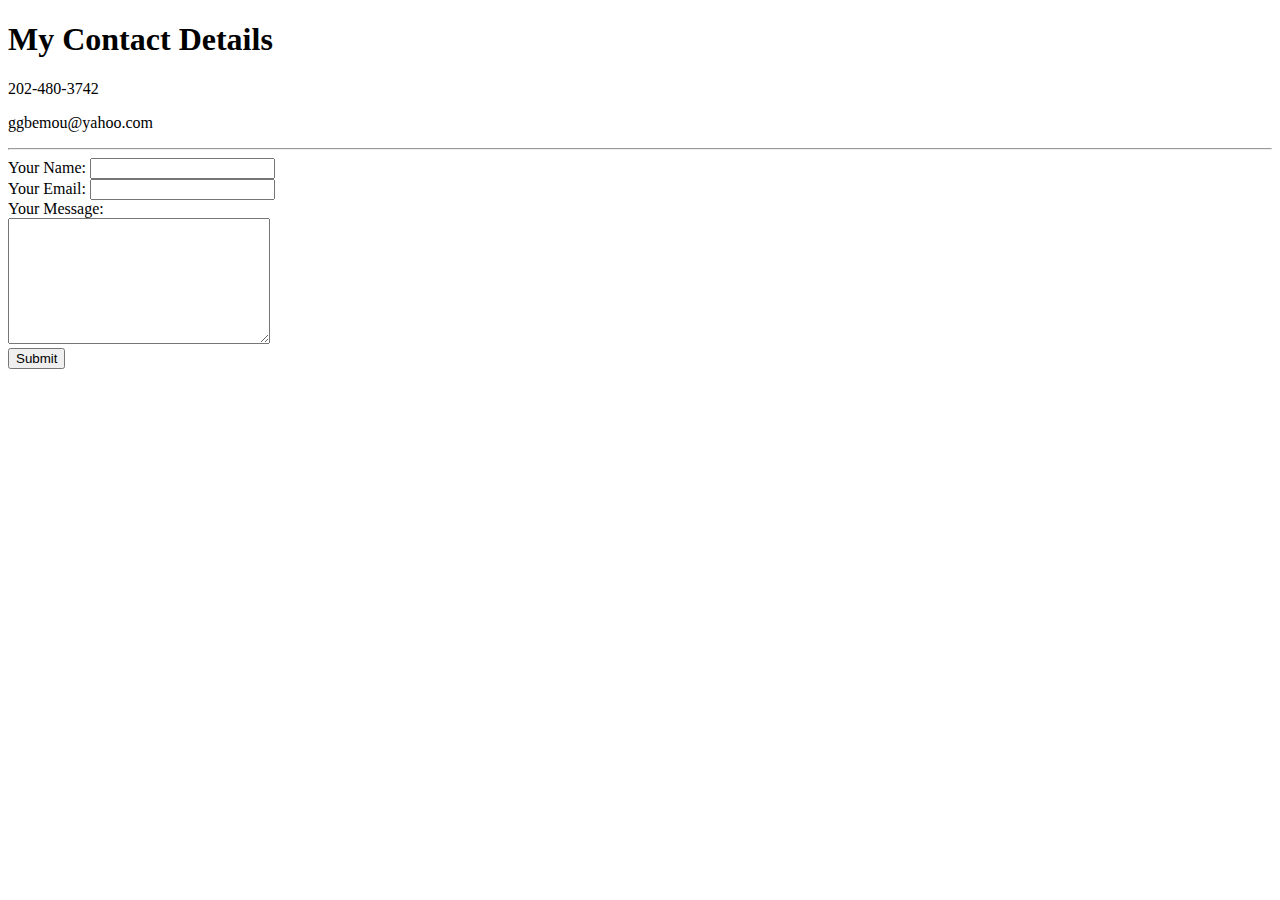
==== contact-me.html @ 090b5fec "Add files via upload" ====
<!Doctype html>
<html lang="en">
<head>
  <meta name="viewport" content="width=device-whidth, intial-scale=1">
  <title>Gata's Contact Information</title>
</head>
<body>
  <h1> My Contact Details</h1>
  <p class="Phone"> 202-480-3742</P>
    <P class="email">ggbemou@yahoo.com</p>
      <hr>
      <form  action="mailto:ggbemou@yahoo.com" method='post' enctype="text/plain">
        <label>Your Name:</label>
        <input type="text" name="yourName" value=""><br>
        <label>Your Email:</label>
        <input type="text" name="yourEmail" value=""><br>
        <label>Your Message:</label><br>
        <textarea name="yourMessage" rows="8" cols="30"></textarea><br>
        <input type="submit" name="">
      </form>
    </body>
    </html>
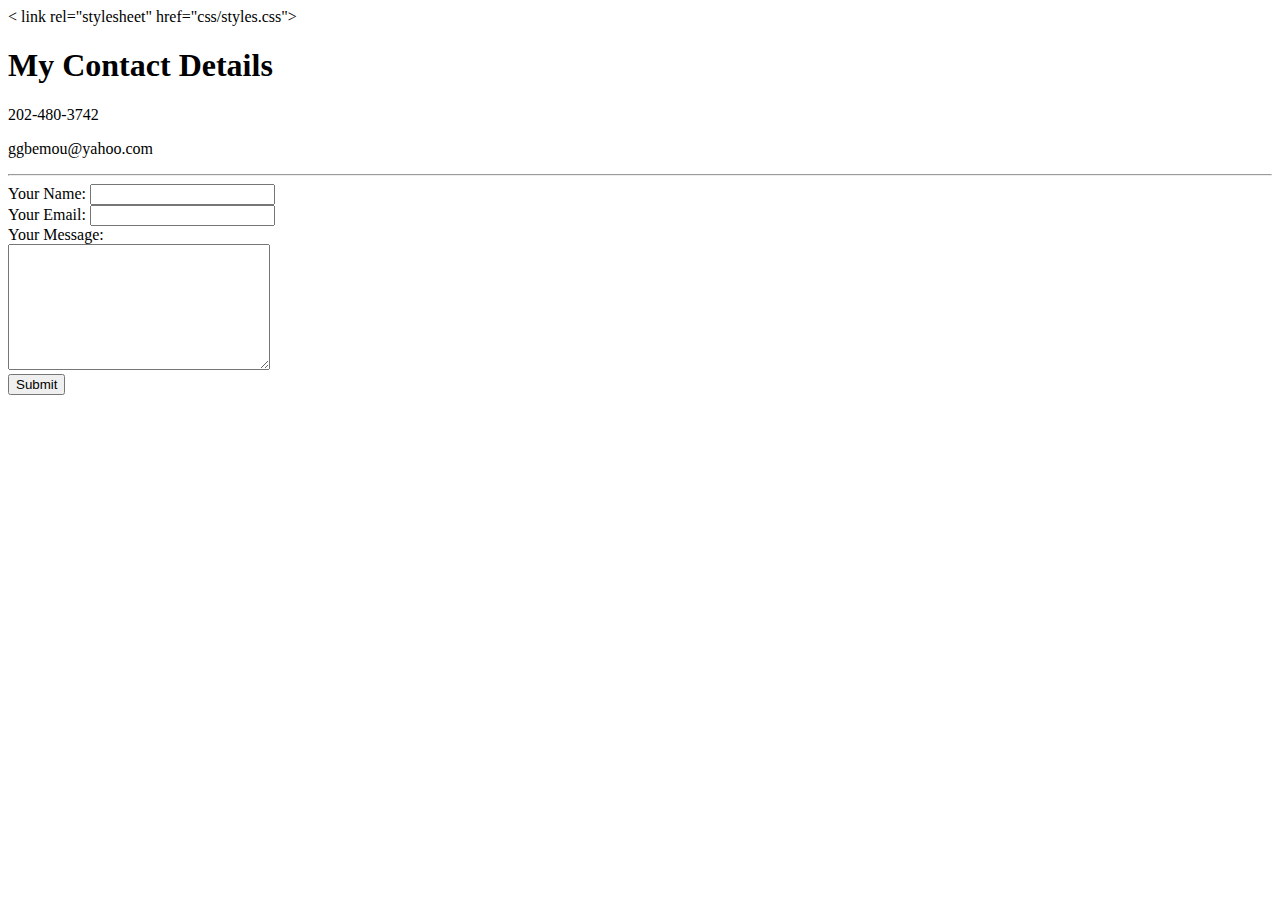
==== commit ef33e3fb: "Add files via upload" ====
--- a/contact-me.html
+++ b/contact-me.html
@@ -3,6 +3,7 @@
 <head>
   <meta name="viewport" content="width=device-whidth, intial-scale=1">
   <title>Gata's Contact Information</title>
+  < link rel="stylesheet" href="css/styles.css">
 </head>
 <body>
   <h1> My Contact Details</h1>
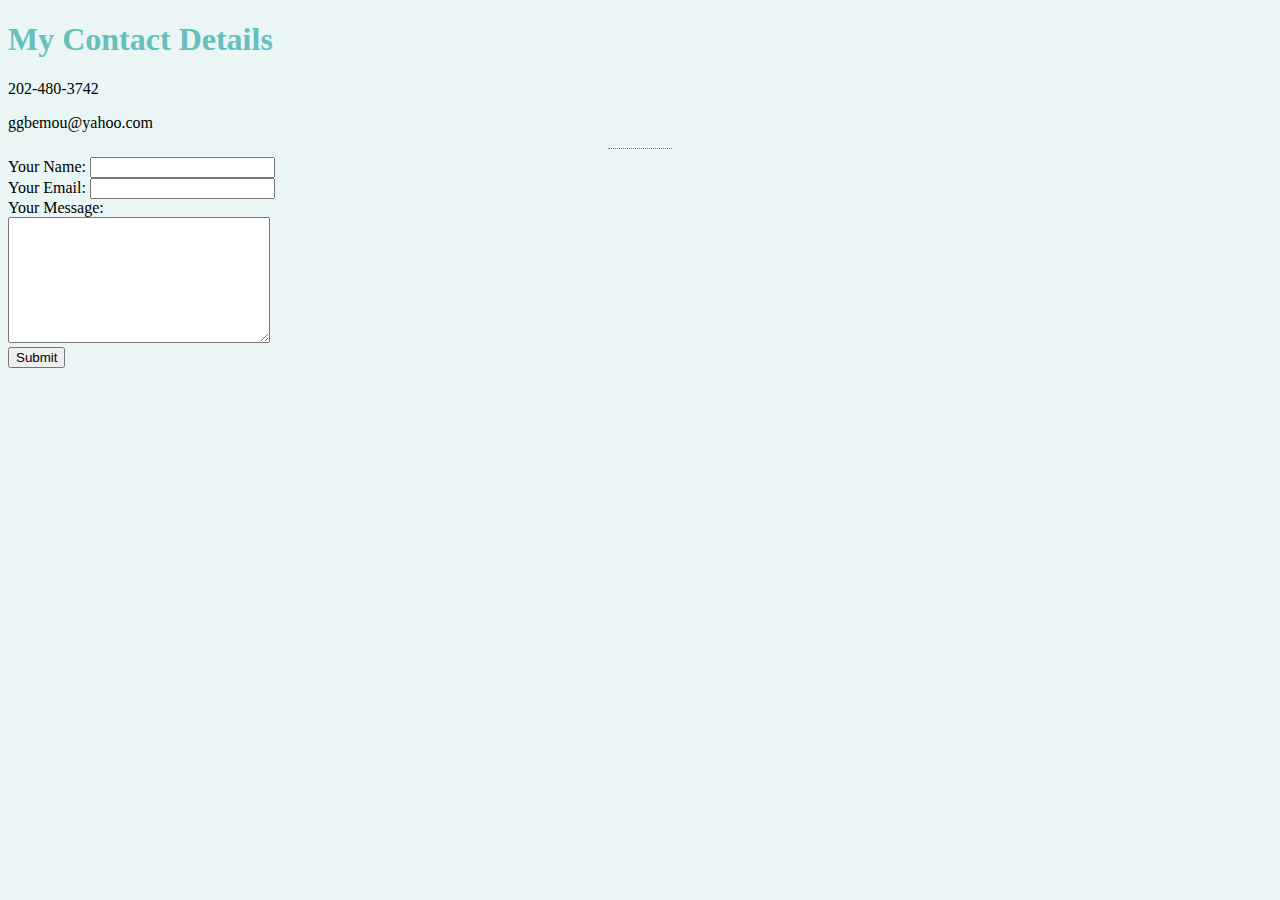
==== commit 683f3389: "Update contact-me.html" ====
--- a/contact-me.html
+++ b/contact-me.html
@@ -3,7 +3,7 @@
 <head>
   <meta name="viewport" content="width=device-whidth, intial-scale=1">
   <title>Gata's Contact Information</title>
-  < link rel="stylesheet" href="css/styles.css">
+  <link rel="stylesheet" href="css/styles.css">
 </head>
 <body>
   <h1> My Contact Details</h1>
--- a/css/styles.css
+++ b/css/styles.css
@@ -0,0 +1,29 @@
+*{
+  box-sizing: border-box;
+}
+/***hr styling***/
+hr{
+  border-style:none;
+  border-top-style:dotted;
+  border-color:grey;
+  border-with:5px;
+  width:5%;
+}
+body{
+  background-color:#EAF6F6;
+}
+
+/**text color***/
+h1{
+  color:#66BFBF;
+}
+
+h3{
+  color:#f34573;
+}
+
+/***images styling***/
+img {
+  border-radius: 50%;
+  height:70%;
+}
